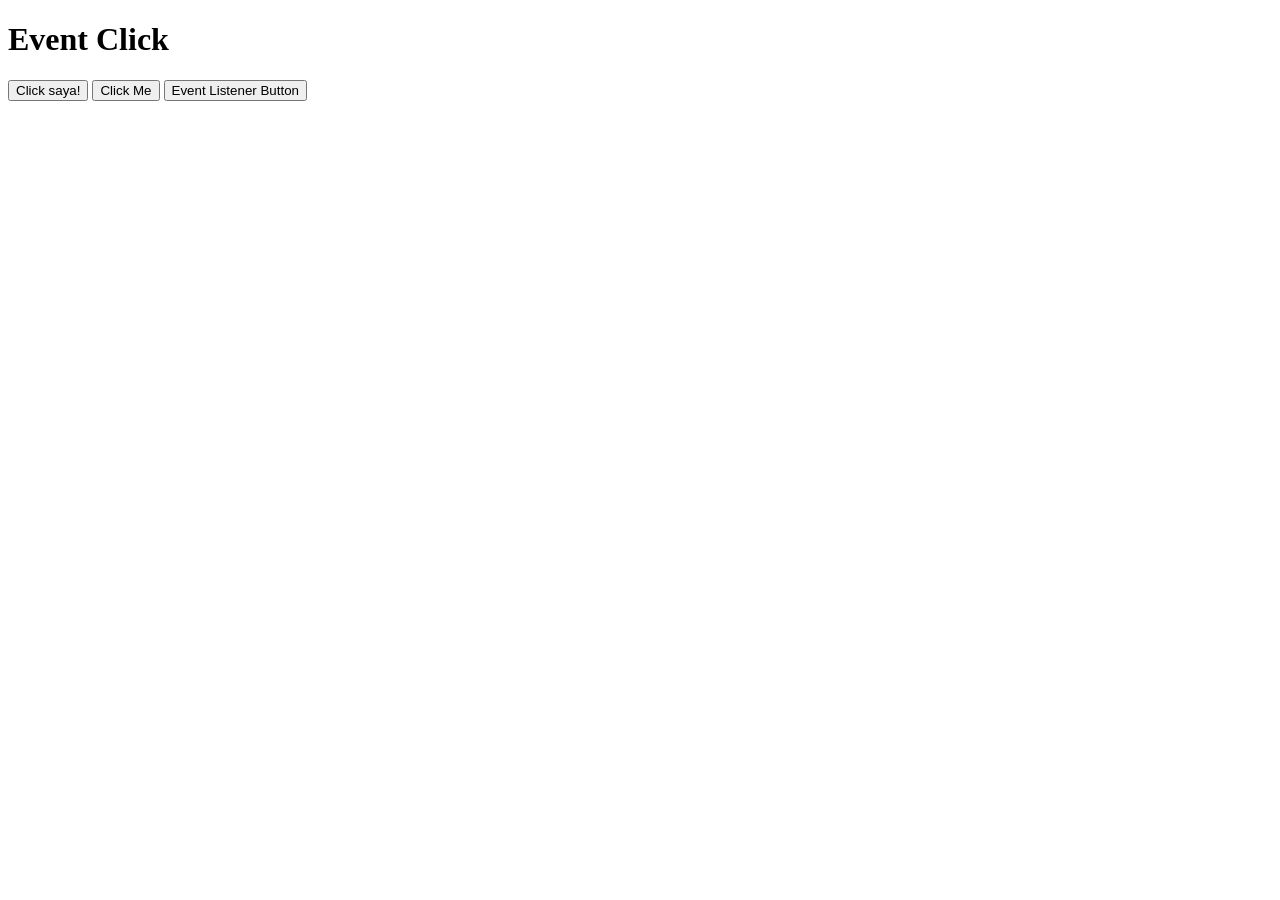
==== Event/index.html @ ce68c018 "Membuat File Belajar JavaScript Dasar, Konsep OPP, Asynchronous, Dan DOM" ====
<!DOCTYPE html>
<html lang="en">
	<head>
		<meta charset="UTF-8" />
		<meta http-equiv="X-UA-Compatible" content="IE=edge" />
		<meta name="viewport" content="width=device-width, initial-scale=1.0" />
		<title>Latihan Event</title>
		<link rel="stylesheet" href="app.css" />
	</head>
	<body>
		<h1>Event Click</h1>
		<button onclick="alert('kamu sudah klik saya!');">Click saya!</button>
		<button id="clickme">Click Me</button>
		<button id="eventbtn">Event Listener Button</button>
		<script src="app.js"></script>
	</body>
</html>
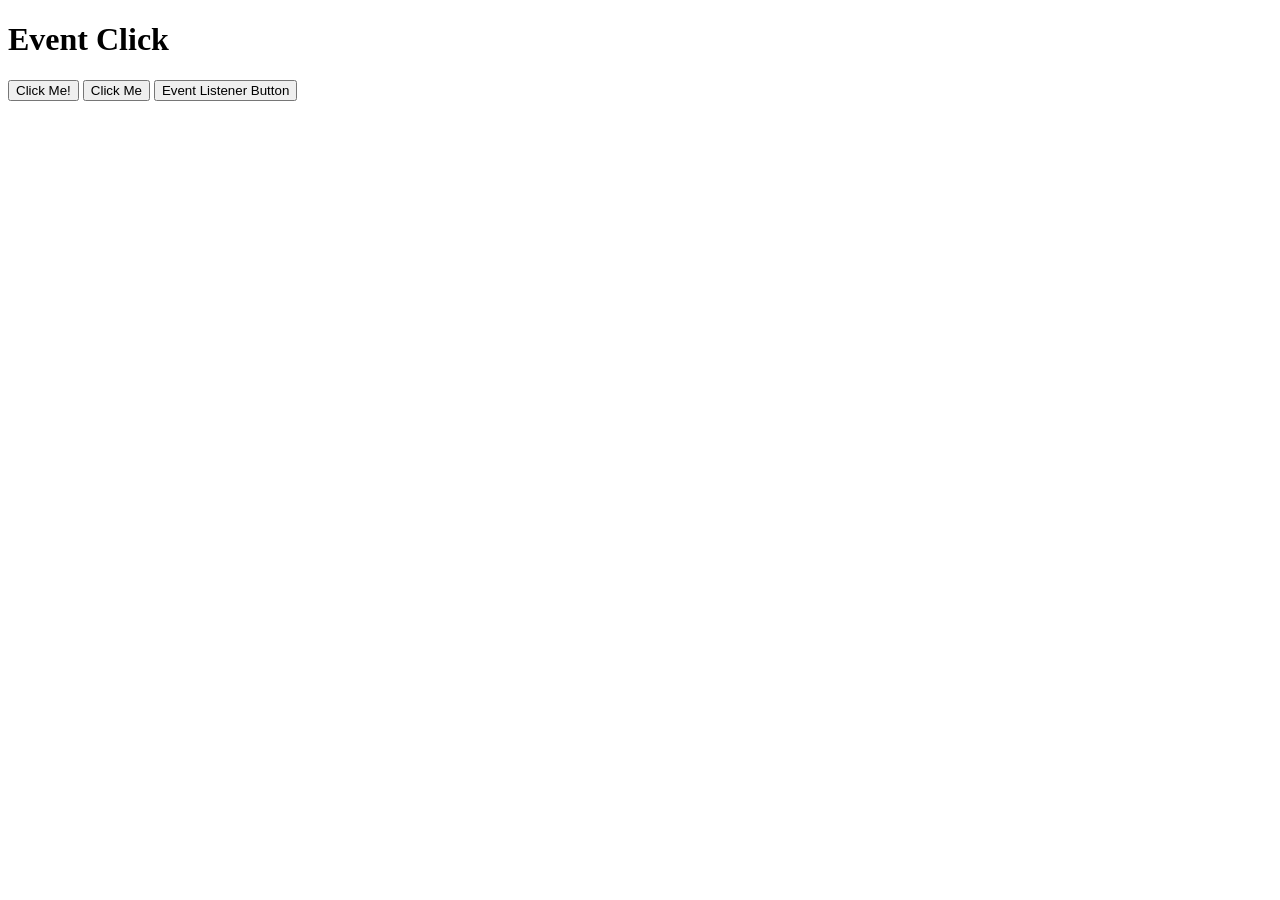
==== commit 47cb4f38: "Creating Basic JavaScript Learning Files, OPP Concept, Asynchronous, and DOM" ====
--- a/Event/index.html
+++ b/Event/index.html
@@ -4,12 +4,12 @@
 		<meta charset="UTF-8" />
 		<meta http-equiv="X-UA-Compatible" content="IE=edge" />
 		<meta name="viewport" content="width=device-width, initial-scale=1.0" />
-		<title>Latihan Event</title>
+		<title>Event Practice</title>
 		<link rel="stylesheet" href="app.css" />
 	</head>
 	<body>
 		<h1>Event Click</h1>
-		<button onclick="alert('kamu sudah klik saya!');">Click saya!</button>
+		<button onclick="alert('you clicked me!');">Click Me!</button>
 		<button id="clickme">Click Me</button>
 		<button id="eventbtn">Event Listener Button</button>
 		<script src="app.js"></script>
